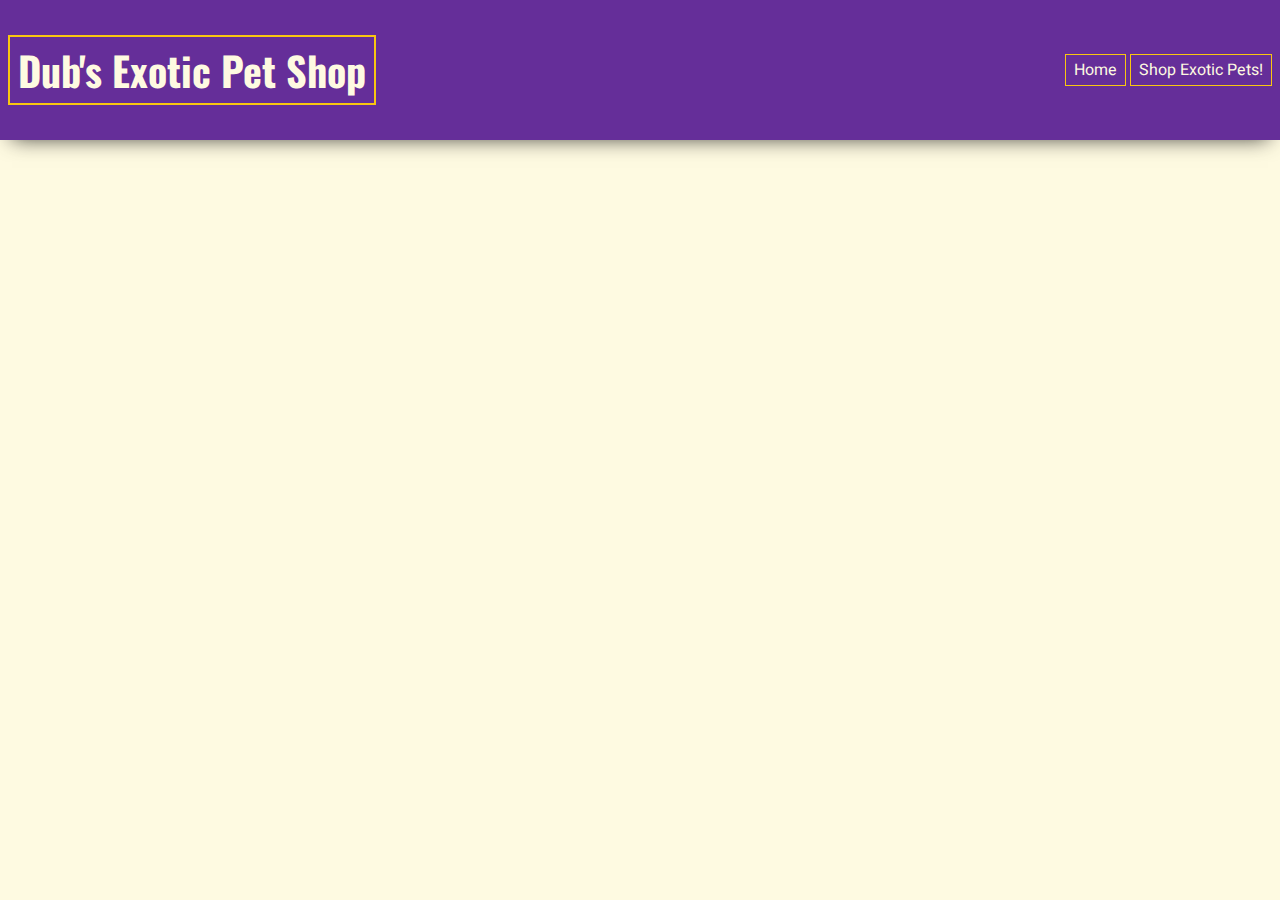
==== cart/index.html @ e010cac8 "created files and folders for shopping cart, added link on product page to view cart once items are " ====
<!DOCTYPE html>
<html lang="en">
<head>
    <meta charset="UTF-8">
    <meta name="viewport" content="width=device-width, initial-scale=1.0">
    <meta http-equiv="X-UA-Compatible" content="ie=edge">
    <title>Exotic Pet Shop</title>
    <link rel="stylesheet" href="../common-styles/main.css">
    <link rel="stylesheet" href="../products/pets.css">
</head>
<body>
    <header>
        <h1>Dub's Exotic Pet Shop</h1>
        <nav>
            <a href="../index.html">Home</a>
            <a href="../products/index.html">Shop Exotic Pets!</a>
        </nav>
    </header>

    <main>
        <table>
            <thead>
                <tr></tr>
            </thead>
            <tbody>
                <tr></tr>
            </tbody>
            <tfoot>
                <tr></tr>
            </tfoot>
        </table>
    </main>

    <script src="pets.js" type="module"></script>
</body>
</html>
---- common-styles/main.css ----
@import url('https://fonts.googleapis.com/css?family=Heebo|Oswald');

* {
    box-sizing: border-box;
}

body {

/* CSS HSL */
    --color1: hsla(47, 95%, 52%, 1);
    --color2: hsla(19, 94%, 56%, 1);
    --color3: hsla(354, 81%, 56%, 1);
    --color4: hsla(271, 54%, 39%, 1);
    --color5: hsla(187, 58%, 53%, 1);
    --color6: hsla(52, 94%, 94%, 1);

    --header-height: 80px;
    --shadow: 0px 10px 20px -12px rgba(0,0,0,0.80);
    --gutter: 30px;


    font-family: 'Heebo', sans-serif;
    background: var(--color6);
    margin: 0;
}

header {
    display: flex;
    justify-content: space-between;
    align-items: center;
    background: var(--color4);
    color: var(--color6);
    box-shadow: var(--shadow);
}

header nav a {
    color: var(--color6);
    border: 1px solid var(--color1);
    padding: 3px 8px;
    text-decoration: none;
    transition: color 200ms ease-in;
}

header nav a:hover {
    color: var(--color2);
    border: 1px solid var(--color2);
    border-radius: 5px;
}

header, main {
    padding: 8px;
}

h1 {
    font-family: 'Oswald';
    font-size: 2.5rem;
    color: var(--color6);
    padding: 3px 8px;
    border: 2px solid var(--color1);
}

.hidden {
    display: none;
}

.centered {
    text-align: center;
}

.main-image {
    height: 100px;
    margin-top: 40px;
    width: 350px;
    box-shadow: 2px 2px 3px #bbb;
    border: 3px solid var(--color2);
    border-radius: 5px;
}
---- products/pets.css ----
h2 {
    color: var(--color2);
    font-size: 40px;
}

div div2 div3 {
    position: absolute;
    padding: 15px;
    margin: 25px;
}

.pet-info {
    line-height: 1.75rem;
    font-family: 'Trebuchet MS', 'Lucida Sans Unicode', 'Lucida Grande', 'Lucida Sans', Arial, sans-serif;
    font-size: small;
    text-align: left;
    margin-left: 10px;
    margin-right: 10px;
}

#pets {
    padding: 0;
    display: flex;
    flex-wrap: wrap;
}

#pets li {
    list-style: none;
    position: relative;
    background: white;
    border: 1px solid var(--color5);
    border-radius: 5px;
    width: 275px;
    height: 390px;
    margin-right: 5px;
    margin-bottom: 5px;
    text-align: center;
    box-shadow: 1px 1px 2px #ccc;
    transition: transform 200ms ease-in-out;
}

#pets li:hover {
    box-shadow: 2px 2px 3px #bbb;
    transform: translate3d(-1px, -1px, 0);
}

#pets li h3 {
    font-size: 1.1rem;
    margin: 5px;
}

#pets li img {
    max-width: 90px;
    max-height: 90px;
    margin-top: 5px;
    border: 2px solid var(--color2);
    border-radius: 5px;
}



.price {
    font-size: 0.9rem;
    position: absolute;
    bottom: 0;
    left: 0; 
    right: 0;
    margin-bottom: 5px;
    margin-top: 5px;
    display: flex;
    justify-content: space-evenly;
    align-items: center;
}

.price button {
    transition: color 200ms ease-in-out;
}
.price button:hover {
    background: var(--color5);
    color: var(--color6);
}
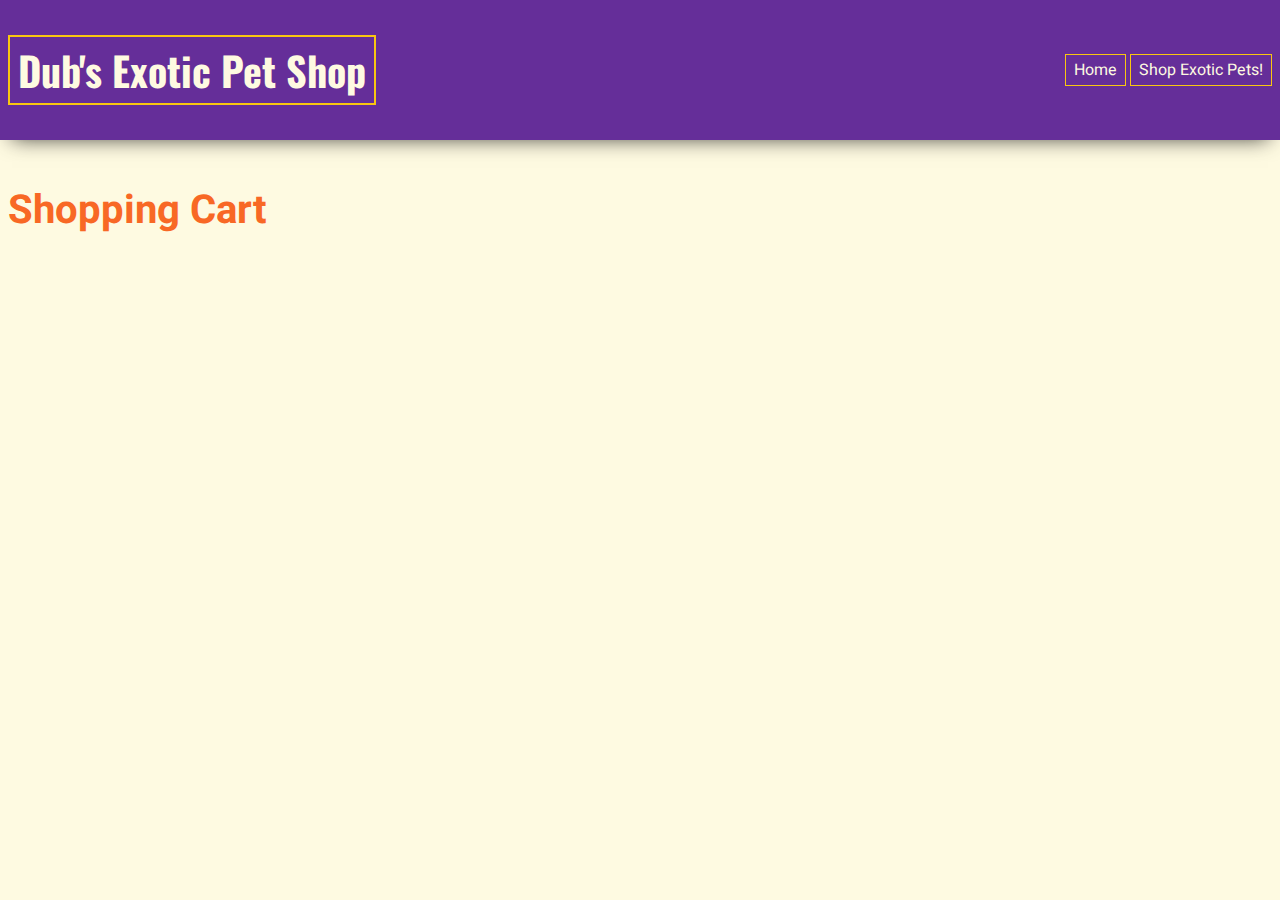
==== commit c87abe56: "completed rendered cart items function sin full total function, other work on additional functions a" ====
--- a/cart/index.html
+++ b/cart/index.html
@@ -18,6 +18,7 @@
     </header>
 
     <main>
+        <h2>Shopping Cart</h2>
         <table>
             <thead>
                 <tr></tr>
@@ -31,6 +32,6 @@
         </table>
     </main>
 
-    <script src="pets.js" type="module"></script>
+    <script src="" type="module"></script>
 </body>
 </html>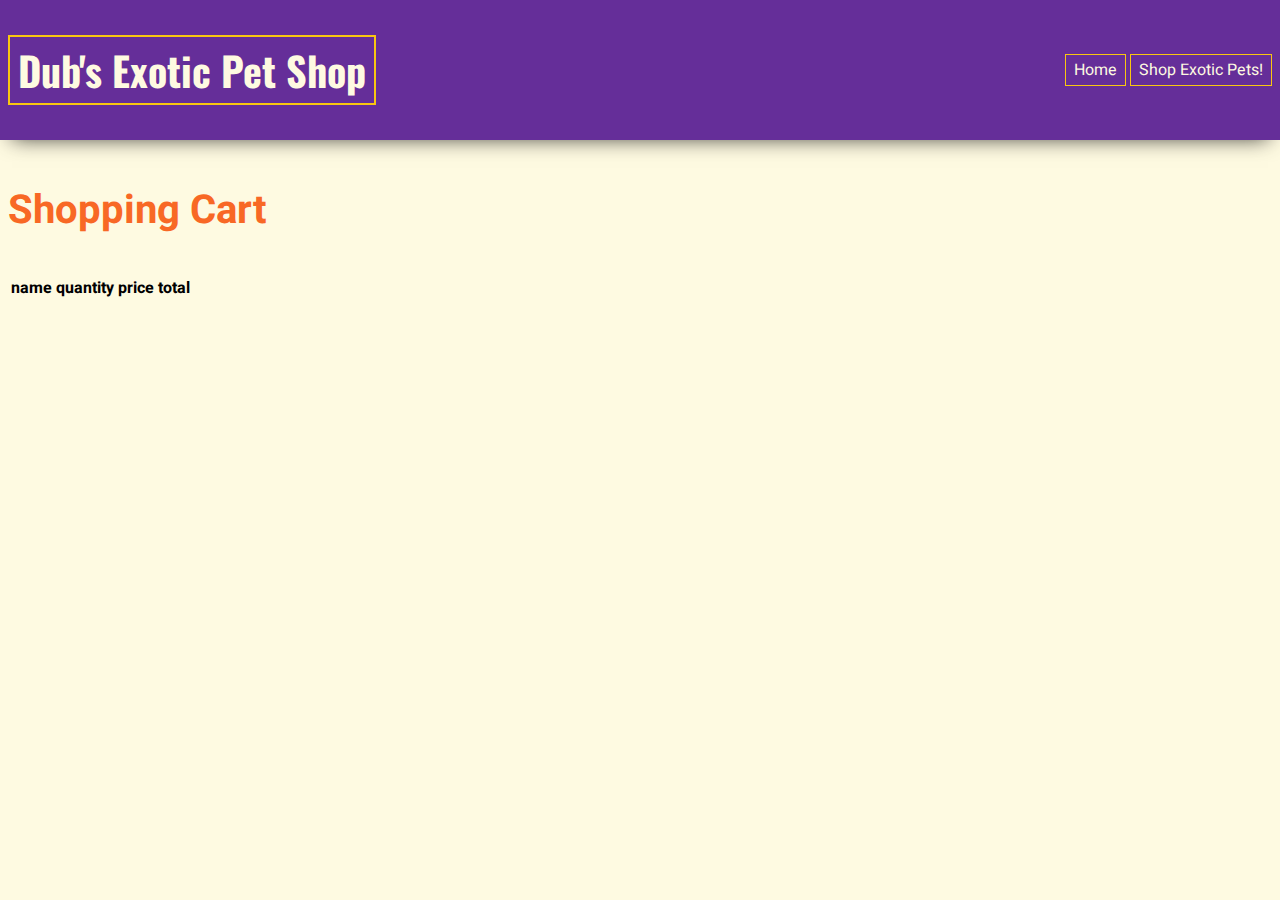
==== commit daf326dc: "added get total price function, worked on cart js" ====
--- a/cart/index.html
+++ b/cart/index.html
@@ -21,17 +21,25 @@
         <h2>Shopping Cart</h2>
         <table>
             <thead>
-                <tr></tr>
+                <th>name</th>
+                <th>quantity</th>
+                <th>price</th>
+                <th>total</th>
             </thead>
             <tbody>
-                <tr></tr>
+                <!--table rows go here-->
             </tbody>
             <tfoot>
-                <tr></tr>
+                <tr>
+                    <td></td>
+                    <td></td>
+                    <td></td>
+                    <td id="total"></td>
+                </tr>
             </tfoot>
         </table>
     </main>
 
-    <script src="" type="module"></script>
+    <script src="./cart.js" type="module"></script>
 </body>
 </html>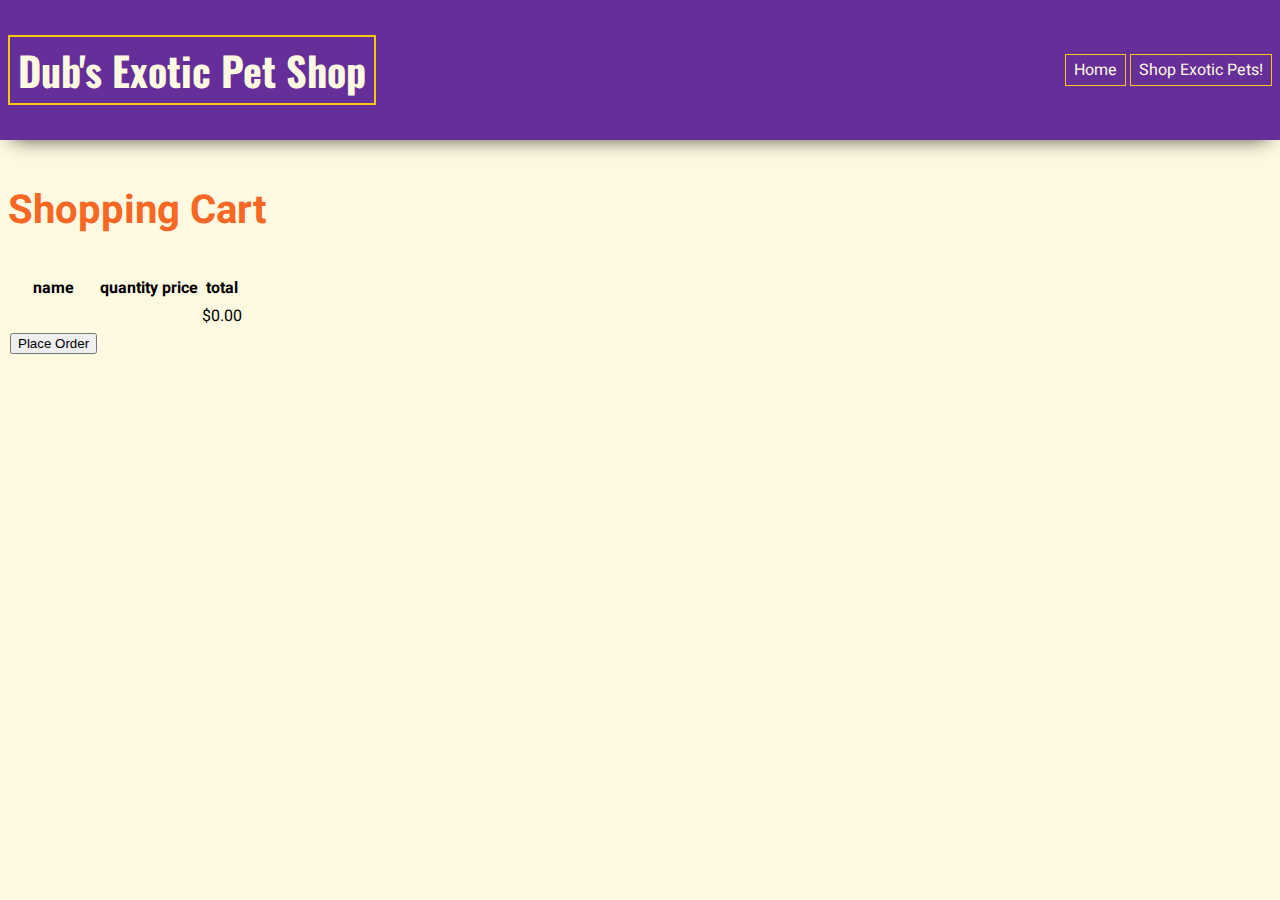
==== commit 64148a26: "fixed shopping cart and place order button" ====
--- a/cart/index.html
+++ b/cart/index.html
@@ -36,7 +36,7 @@
                     <td></td>
                     <td id="total"></td>
                 </tr>
-            </tfoot>
+            </tfoot class="place-order" id="button">
         </table>
     </main>
 
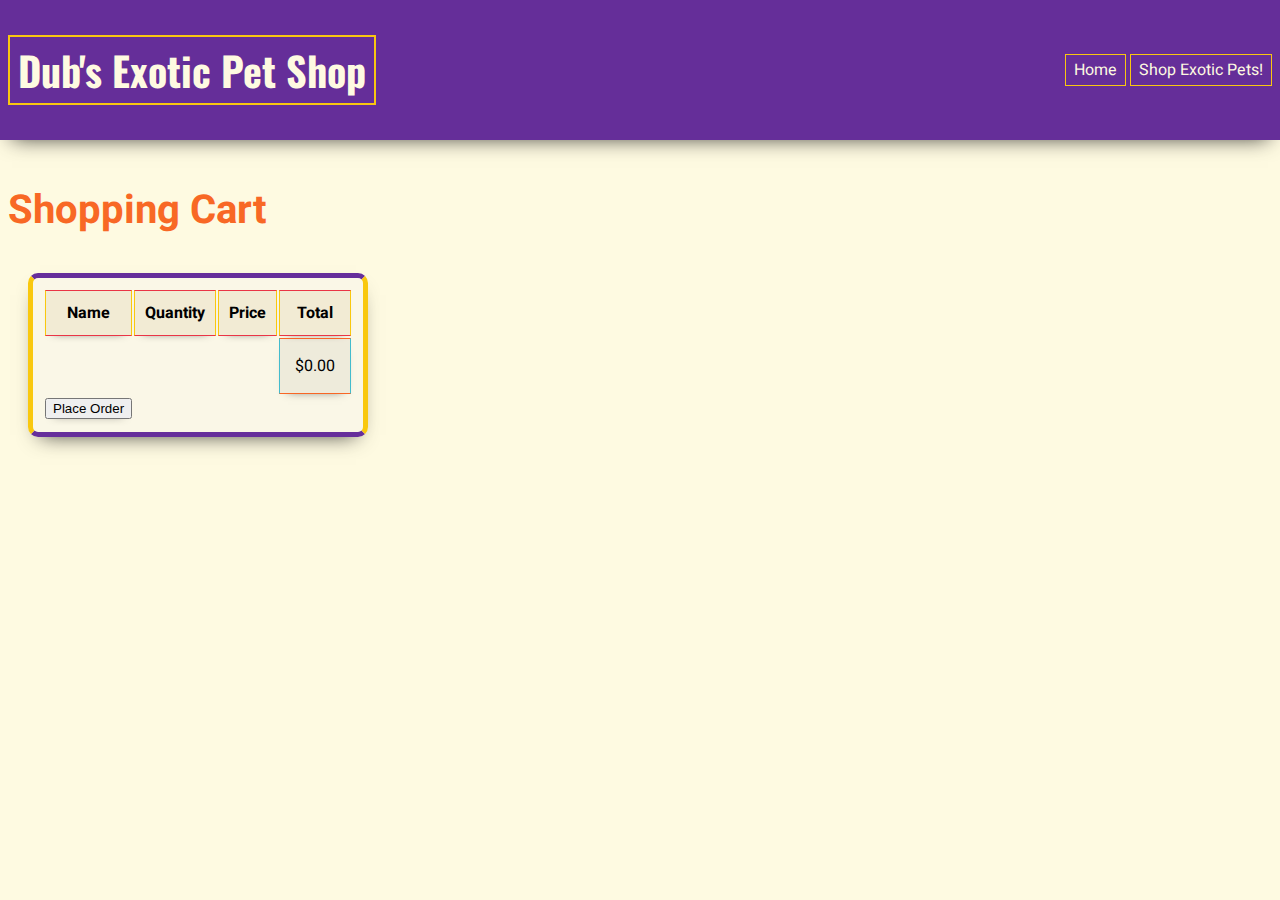
==== commit c5fdf94f: "added css to shopping cart page to make the cart items easier to read as they are palced in the cart" ====
--- a/cart/index.html
+++ b/cart/index.html
@@ -7,6 +7,7 @@
     <title>Exotic Pet Shop</title>
     <link rel="stylesheet" href="../common-styles/main.css">
     <link rel="stylesheet" href="../products/pets.css">
+    <link rel="stylesheet" href="/cart/cart.css">
 </head>
 <body>
     <header>
@@ -21,19 +22,19 @@
         <h2>Shopping Cart</h2>
         <table>
             <thead>
-                <th>name</th>
-                <th>quantity</th>
-                <th>price</th>
-                <th>total</th>
+                <th>Name</th>
+                <th>Quantity</th>
+                <th>Price</th>
+                <th>Total</th>
             </thead>
             <tbody>
                 <!--table rows go here-->
             </tbody>
             <tfoot>
                 <tr>
-                    <td></td>
-                    <td></td>
-                    <td></td>
+                    <td class="extra"></td>
+                    <td class="extra"></td>
+                    <td class="extra"></td>
                     <td id="total"></td>
                 </tr>
             </tfoot class="place-order" id="button">
--- a/common-styles/main.css
+++ b/common-styles/main.css
@@ -74,4 +74,13 @@
     box-shadow: 2px 2px 3px #bbb;
     border: 3px solid var(--color2);
     border-radius: 5px;
+}
+
+button {
+    transition: color 200ms ease-in-out;
+}
+
+button:hover {
+    background: var(--color5);
+    color: var(--color6);
 }--- a/products/pets.css
+++ b/products/pets.css
@@ -82,4 +82,11 @@
     color: var(--color6);
 }
 
+button {
+    transition: color 200ms ease-in-out;
+}
 
+button:hover {
+    background: var(--color5);
+    color: var(--color6);
+}
--- a/cart/cart.css
+++ b/cart/cart.css
@@ -0,0 +1,70 @@
+
+table {
+    /* border: solid 1px black; */
+    background-color: #f6f4f073;
+    border-top: solid #662e9b 1px;
+    border-bottom: solid #662e9b 1px;
+    border-left: solid #f9c80e 1px;
+    border-right: solid #f9c80e 1px;
+    padding: 10px;
+    margin: 25px;
+    box-shadow: var(--shadow);
+}
+
+th {
+    box-shadow:  0px 5px 10px -9px rgba(0,0,0,0.80);
+    background-color: #e0cca348;
+    padding: 10px;
+    margin: 25px;
+    border-top: solid #ea3546 1px;
+    border-bottom: solid #ea3546 1px;
+    border-left: solid #f9c80e 1px;
+    border-right: solid #f9c80e 1px;
+}
+
+td {
+    box-shadow:  0px 5px 10px -9px rgba(0,0,0,0.80);
+    background-color: #b1aba027;
+    text-align: center;;
+    margin: 25px;
+    padding: 15px;
+    /* border: black solid 1px; */
+    border-top: solid #f86624 1px;
+    border-bottom: solid #f86624 1px;
+    border-left: solid #43bccd 1px;
+    border-right: solid #43bccd 1px;
+    /* box-shadow: var(--shadow); */
+}
+
+table {
+    border-top: solid #662e9b 5px;
+    border-bottom: solid #662e9b  5px;
+    border-left: solid #f9c80e 5px;
+    border-right: solid #f9c80e 5px;
+    /* border: solid black 1px; */
+    border-radius: 10px;
+    padding: 10px;
+    margin: 20px;
+}
+
+.extra {
+    box-shadow: none;
+    background-color: transparent;
+    border: none;
+}
+
+#total {
+    text-align: right;
+}
+
+
+button {
+    box-shadow:  0px 5px 10px -9px rgba(0,0,0,0.80);
+    transition: color 200ms ease-in-out;
+}
+
+button:hover {
+    box-shadow:  0px 5px 10px -9px rgba(0,0,0,0.80);
+    background: var(--color5);
+    color: var(--color6);
+}
